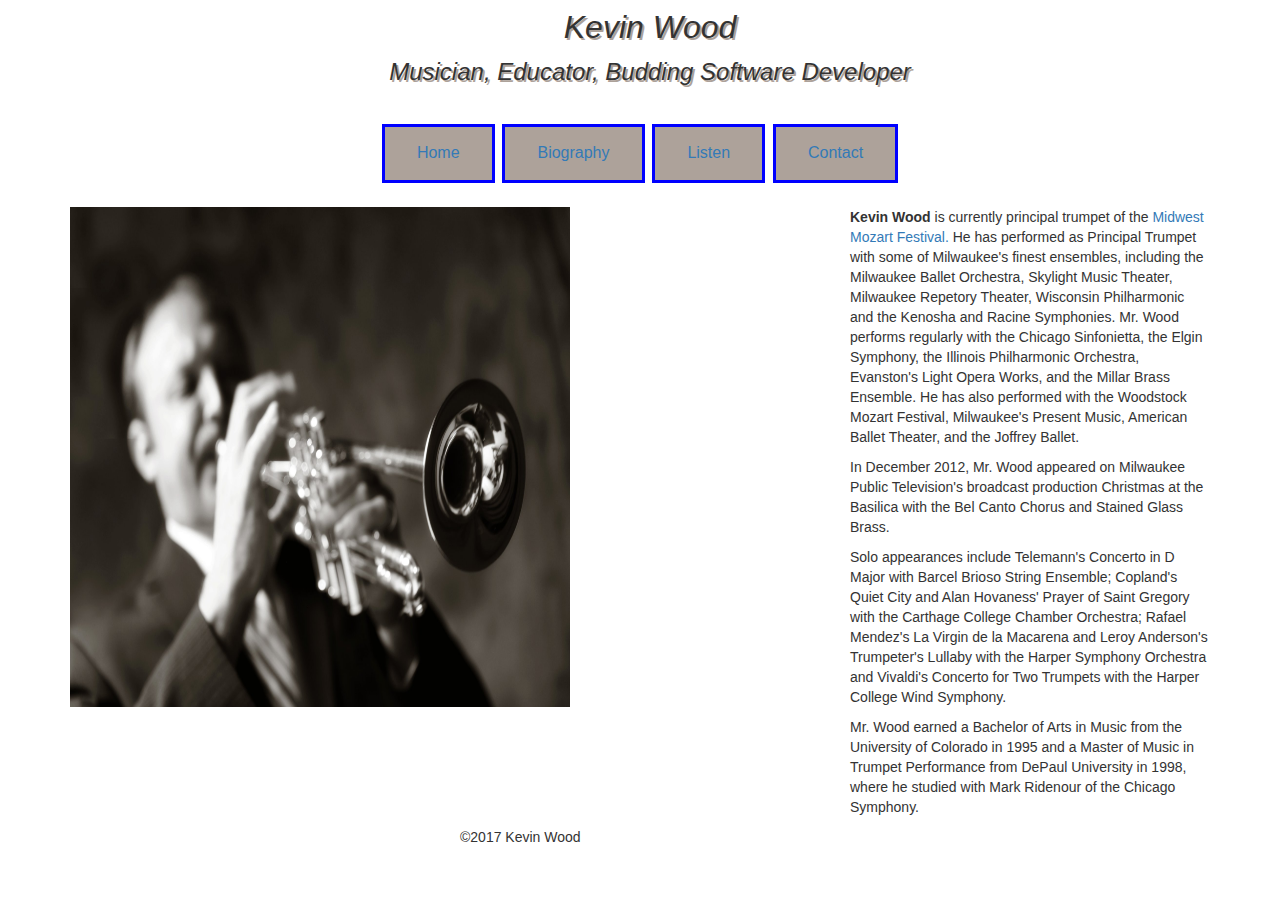
==== bio.html @ 0f811eec "Changed file structure" ====
<!DOCTYPE html>
<html>
	<head>
		<meta charset="UTF=8">
		<meta http-equiv="X-UA-Compatible" content="IE=edge">
   		<meta name="viewport" content="width=device-width, initial-scale=1">
   		<title>Kevin Wood Bio</title>
		<meta name="description"content="Trumpet Performance, Instruction">
		<meta name="keywords" content="Kevin, brass music">
		<meta name="author" content="Kevin Wood">
		<link href="https://maxcdn.bootstrapcdn.com/bootstrap/3.3.6/css/bootstrap.min.css" 
   				rel="stylesheet" integrity=“sha256-7s5uDGW3AHqw6xtJmNNtr+OBRJUlgkNJEo78P4b0yRw
   				= sha512-nNo+yCHEyn0smMxSswnf/OnX6/KwJuZTlNZBjauKhTK0c+zT
   				+q5JOCx0UFhXQ6rJR9jg6Es8gPuD2uZcYDLqSw==" crossorigin="anonymous">  
		<link rel="stylesheet" type="text/css" href="styles.css">
	</head>

	<body>
		
		<header class="container">
			<div class="row">
				<div class="col-sm-4"></div>
				<div class="col-sm1-4">
					<h3 class="title">Kevin Wood</h3>	
					<p id="title2">Musician, Educator, Budding Software Developer</p>
				</div>
				<div class="col-sm-4"></div>
		</header>

		<nav class="navigation">
			<button class="button"><a href ="index.html">Home</a></button>
			<button class="button"><a href ="bio.html">Biography</a></button>
			<button class="button"><a href ="listen.html">Listen</a></button>
			<button class="button"><a href ="contact.html">Contact</a></button>
		</nav>

		<div class="container">
			<div class="row">
				<div class="col-sm-8">
					<img class="kevinpic" src="css/kevin.jpg">
				</div>
				<div class="col-sm-4">
					<div id="bio">
						<p><strong>Kevin Wood</strong> is currently principal trumpet of the <a href="http://www.midwestmozart.org/" class="link">Midwest Mozart Festival.</a> He has performed as Principal Trumpet with some of Milwaukee's finest ensembles, including the Milwaukee Ballet Orchestra, Skylight Music Theater, Milwaukee Repetory Theater, Wisconsin Philharmonic and the Kenosha and Racine Symphonies. Mr. Wood performs regularly with the Chicago Sinfonietta, the Elgin Symphony, the Illinois Philharmonic Orchestra, Evanston's Light Opera Works, and the Millar Brass Ensemble. He has also performed with the Woodstock Mozart Festival, Milwaukee's Present Music, American Ballet Theater, and the Joffrey Ballet.
						</p>
						<p>In December 2012, Mr. Wood appeared on Milwaukee Public Television's broadcast production Christmas at the Basilica with the Bel Canto Chorus and Stained Glass Brass.
						</p>
						<p>
						Solo appearances include Telemann's Concerto in D Major with Barcel Brioso String Ensemble; Copland's Quiet City and Alan Hovaness' Prayer of Saint Gregory with the Carthage College Chamber Orchestra; Rafael Mendez's La Virgin de la Macarena and Leroy Anderson's Trumpeter's Lullaby with the Harper Symphony Orchestra and Vivaldi's Concerto for Two Trumpets with the Harper College Wind Symphony.
						</p>
						<p>
						Mr. Wood earned a Bachelor of Arts in Music from the University of Colorado in 1995 and a Master of Music in Trumpet Performance from DePaul University in 1998, where he studied with Mark Ridenour of the Chicago Symphony.
						</p>
					</div>
				</div>
			</div>
		</div>

		<footer class="container">
			<div class="row">
				<p class="col-sm-4">
				<p class="col-sm-4">&copy;2017 Kevin Wood</p>
				<p class="col-sm-4">
		</footer>

	</body>
</html>
---- styles.css ----
body {
	background-image: url(http://mmensembles.com/2017/i/bg.jpg);
}

.title {
	text-align: center;
	text-shadow: 2px 2px #ada29a;
	font-size: 32px;
	font-style: italic;
	width: 100%;
    border:
    padding: 10px;
    margin: 10px;
}

#title2 {
	text-align: center;
	text-shadow: 2px 2px #ada29a;
	font-size: 24px;
	font-style: italic;
	width: 100%;
    border:
    padding: 10px;
    margin: 10px;
}

.navigation {
	color:blue;
	text-align: center;
	padding:10px;
	margin: 10px;
}

.headshot {
	width: 300px;
	height: 400px;
}

.music {
	position:absolute;
	width: 500px;
	height: 500px;
}

.kevinpic {
	height: 500px;
	width: 500px;
}

.button {
	background-color: #ada29a;
    border: solid blue;
    color: blue;
    padding: 15px 32px;
    text-align: center;
    text-decoration: none;
    display: inline-block;
    font-size: 16px;
    margin: 4px 2px;
    cursor: pointer;
    transition-duration: .4s;
}

.button :hover {
  color: yellow;
  text-decoration: none;
}

#greeting {
	text-align: left;
	font-size: 18px;
}

a.link :hover {
	color: yellow;
	text-decoration: none;
}

#form {
	display: inline-block;
	width:450px;
	height:450px;
	margin: 1em;
	text-align: center;
}

.playlist {
	font-family: arial, sans-serif;
    border-collapse: collapse;
    width: 100%;
}

td, th {
	border: 2px solid blue;
	color: blue;
    text-align: left;
    padding: 20px;
}




input[type=submit]:hover {
    background-color: yellow;
}

input[type=reset]:hover {
	background-color: yellow;
}

#legend {
	color:blue;
	font-size: 16px;
	background-color: #ada29a;
	border: solid blue;
	padding: 15px;
}

#copyright {
	font-size: 24px:
	font-style: bold;
}
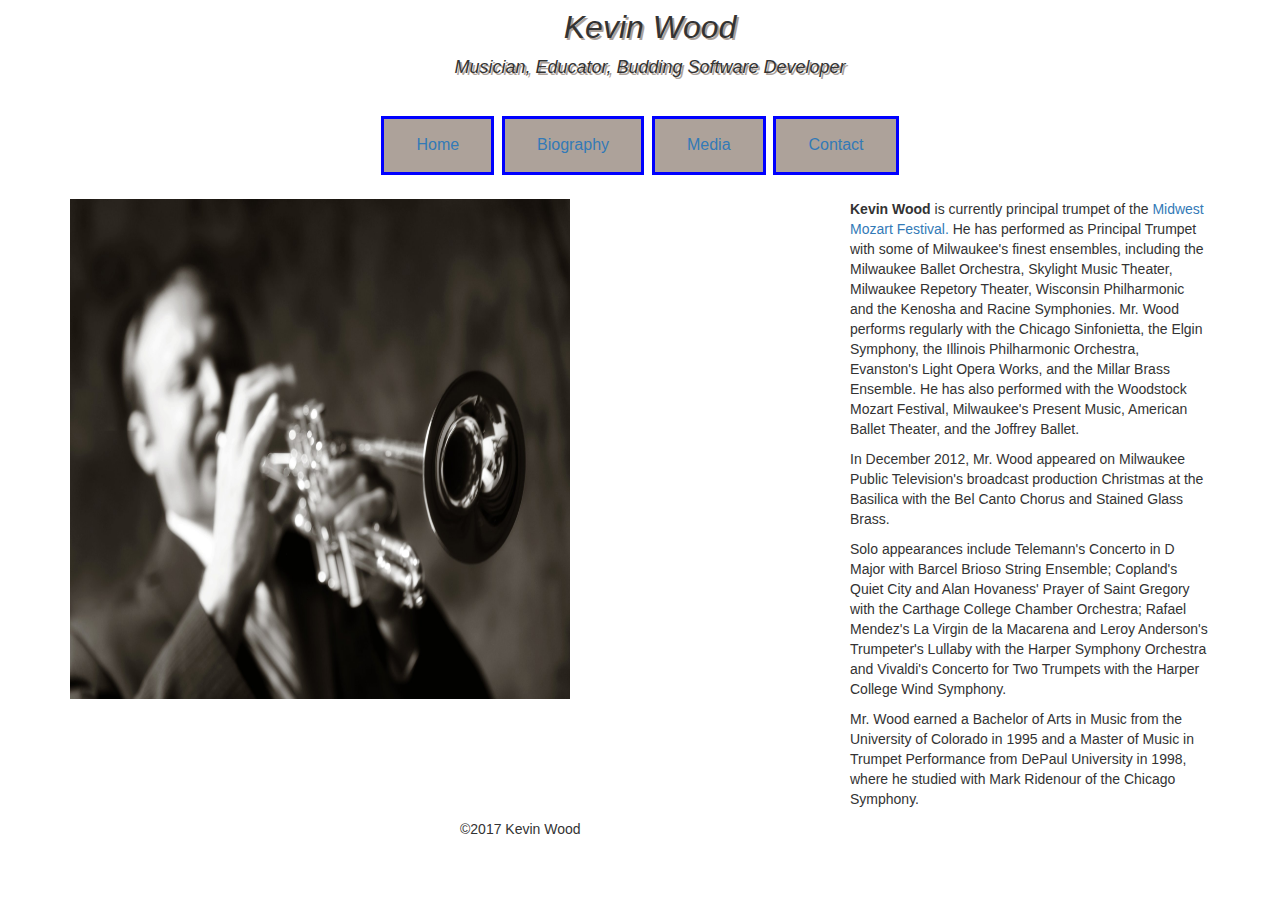
==== commit 0e5d72e5: "Made minor layout and cosmetic changes." ====
--- a/bio.html
+++ b/bio.html
@@ -30,7 +30,7 @@
 		<nav class="navigation">
 			<button class="button"><a href ="index.html">Home</a></button>
 			<button class="button"><a href ="bio.html">Biography</a></button>
-			<button class="button"><a href ="listen.html">Listen</a></button>
+			<button class="button"><a href ="listen.html">Media</a></button>
 			<button class="button"><a href ="contact.html">Contact</a></button>
 		</nav>
 
--- a/styles.css
+++ b/styles.css
@@ -16,7 +16,7 @@
 #title2 {
 	text-align: center;
 	text-shadow: 2px 2px #ada29a;
-	font-size: 24px;
+	font-size: 18px;
 	font-style: italic;
 	width: 100%;
     border:
@@ -33,7 +33,7 @@
 
 .headshot {
 	width: 300px;
-	height: 400px;
+	height: 300px;
 }
 
 .music {
@@ -84,22 +84,6 @@
 	text-align: center;
 }
 
-.playlist {
-	font-family: arial, sans-serif;
-    border-collapse: collapse;
-    width: 100%;
-}
-
-td, th {
-	border: 2px solid blue;
-	color: blue;
-    text-align: left;
-    padding: 20px;
-}
-
-
-
-
 input[type=submit]:hover {
     background-color: yellow;
 }
@@ -110,10 +94,12 @@
 
 #legend {
 	color:blue;
-	font-size: 16px;
+	font-size: 14px;
+	width:150px;
 	background-color: #ada29a;
 	border: solid blue;
-	padding: 15px;
+	padding: 10px;
+	justify-content: right:;
 }
 
 #copyright {
@@ -121,3 +107,7 @@
 	font-style: bold;
 }
 
+.audio {
+	width:100%
+	height: 200px;
+}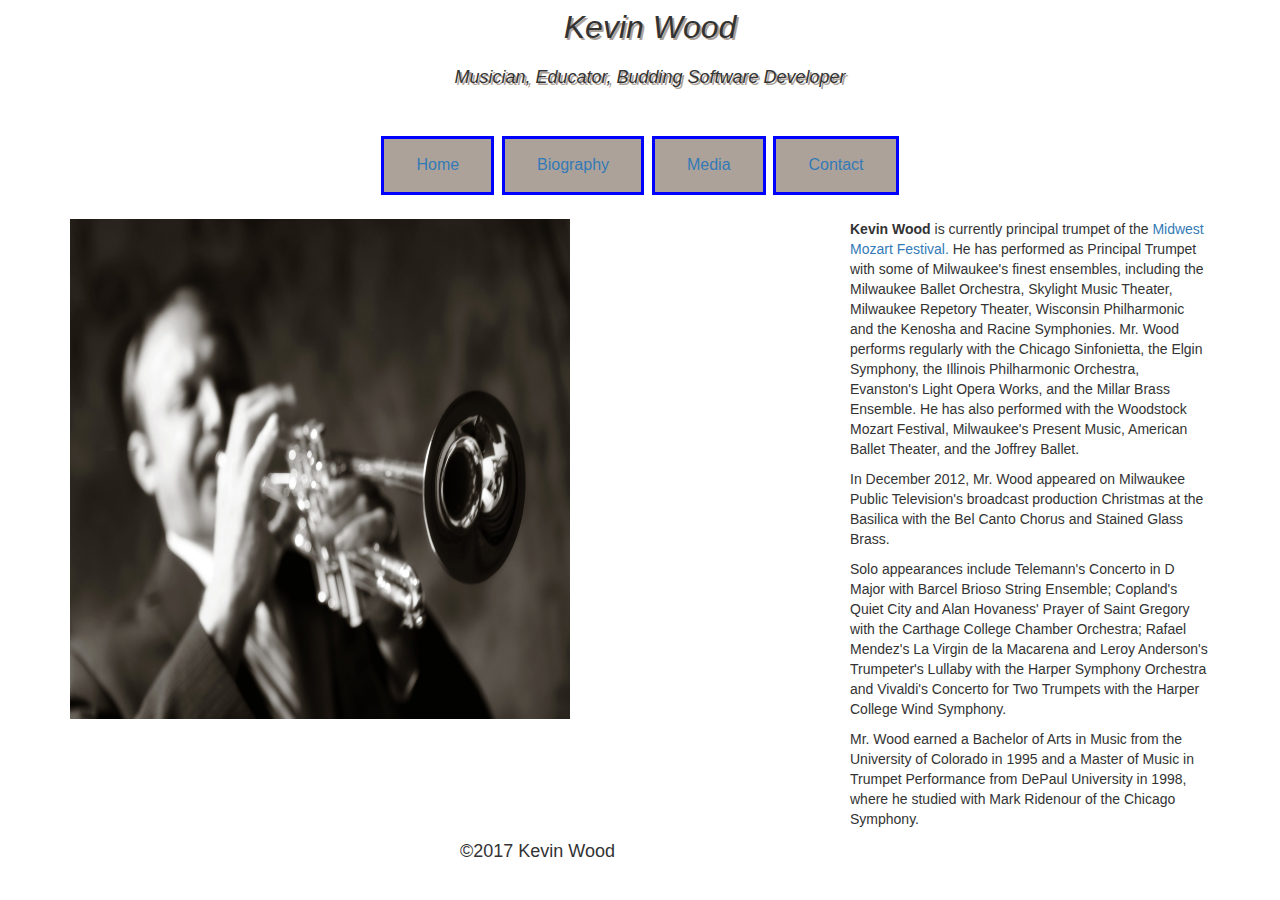
==== commit 64b6fdbd: "Minor cosmetic changes, cleaned up css code." ====
--- a/bio.html
+++ b/bio.html
@@ -58,10 +58,15 @@
 
 		<footer class="container">
 			<div class="row">
-				<p class="col-sm-4">
-				<p class="col-sm-4">&copy;2017 Kevin Wood</p>
-				<p class="col-sm-4">
+				<div class="col-sm-4"></div>
+				
+				<div class="col-sm-4">
+					<p id="copyright">&copy;2017 Kevin Wood</p>
+				</div>
+				
+				<div class="col-sm-4"></div>
+			</div>
 		</footer>
-
+		
 	</body>
 </html>
--- a/styles.css
+++ b/styles.css
@@ -19,7 +19,6 @@
 	font-size: 18px;
 	font-style: italic;
 	width: 100%;
-    border:
     padding: 10px;
     margin: 10px;
 }
@@ -103,11 +102,11 @@
 }
 
 #copyright {
-	font-size: 24px:
+	font-size: 18px;
 	font-style: bold;
 }
 
-.audio {
-	width:100%
-	height: 200px;
+p.media {
+	font-size:12px;
+	font-weight: bold;
 }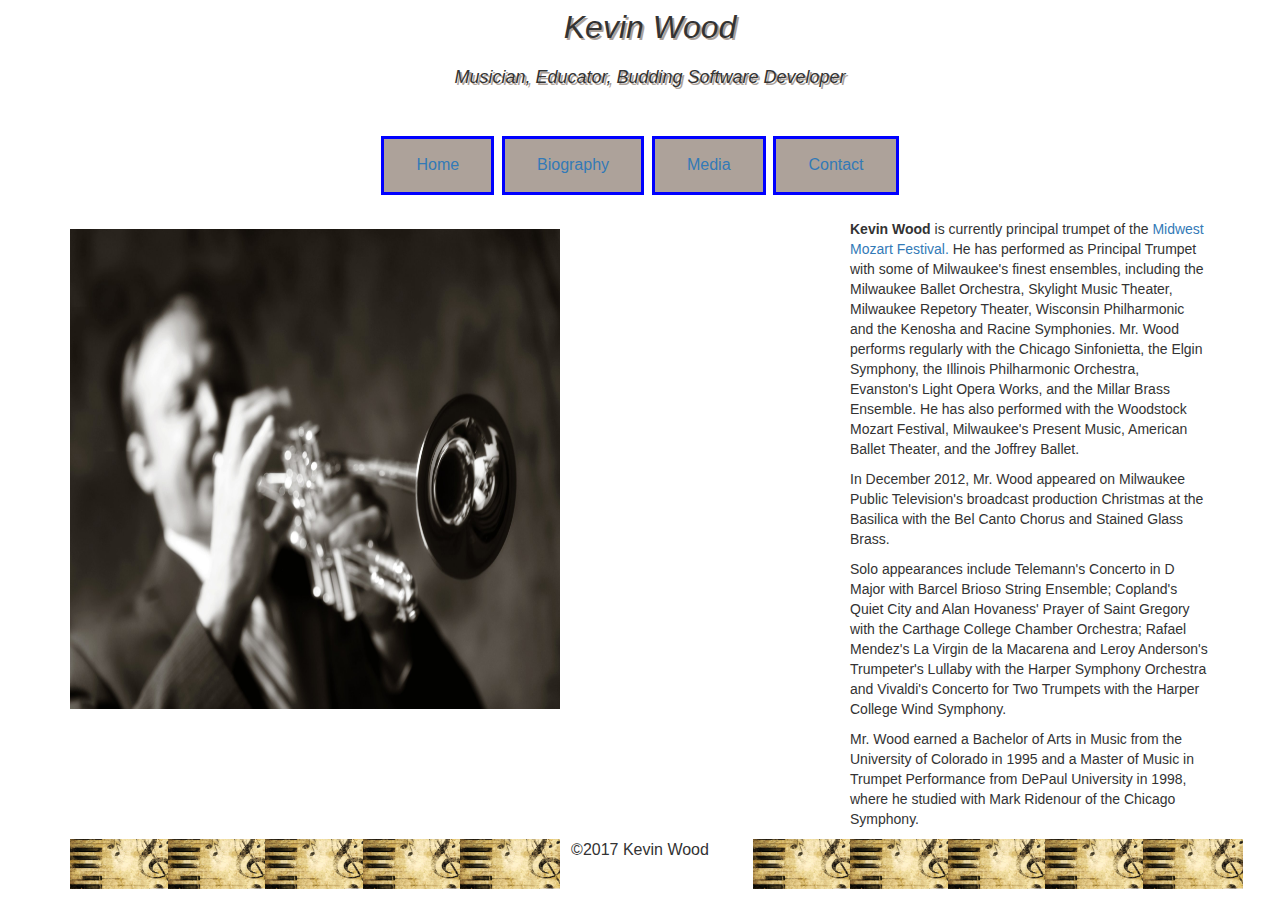
==== commit b5c64f7e: "Added graphic to bottom of pages" ====
--- a/bio.html
+++ b/bio.html
@@ -58,13 +58,48 @@
 
 		<footer class="container">
 			<div class="row">
-				<div class="col-sm-4"></div>
-				
-				<div class="col-sm-4">
-					<p id="copyright">&copy;2017 Kevin Wood</p>
+				<div class="bottom col-sm-1">
+					<img class="music" src="css/sheetmusic.jpg">
 				</div>
-				
-				<div class="col-sm-4"></div>
+
+				<div class="bottom col-sm-1">
+					<img class="music" src="css/sheetmusic.jpg">
+				</div>
+
+				<div class="bottom col-sm-1">
+					<img class="music" src="css/sheetmusic.jpg">
+				</div>
+
+				<div class="bottom col-sm-1">
+					<img class="music" src="css/sheetmusic.jpg">
+				</div>
+
+				<div class="bottom col-sm-1">
+					<img class="music" src="css/sheetmusic.jpg">
+				</div>
+
+				<div class="col-sm-2"><p id="copyright">&copy;2017 Kevin Wood</p>
+				</div>
+
+				<div class="bottom col-sm-1">
+					<img class="music" src="css/sheetmusic.jpg">
+				</div>
+
+				<div class="bottom col-sm-1">
+					<img class="music" src="css/sheetmusic.jpg">
+				</div>
+
+				<div class="bottom col-sm-1">
+					<img class="music" src="css/sheetmusic.jpg">
+				</div>
+
+				<div class="bottom col-sm-1">
+					<img class="music" src="css/sheetmusic.jpg">
+				</div>
+
+				<div class="bottom col-sm-1">
+					<img class="music" src="css/sheetmusic.jpg">
+				</div>
 			</div>
 		</footer>
 		
--- a/styles.css
+++ b/styles.css
@@ -37,11 +37,12 @@
 
 .music {
 	position:absolute;
-	width: 500px;
-	height: 500px;
+	width: 100px;
+	height: 50px;
 }
 
 .kevinpic {
+	padding: 10px 10px 10px 0px;
 	height: 500px;
 	width: 500px;
 }
@@ -101,8 +102,14 @@
 	justify-content: right:;
 }
 
+.bottom.col-sm-2 {
+
+}
+
+
 #copyright {
-	font-size: 18px;
+	text-align:center;
+	font-size: 16px;
 	font-style: bold;
 }
 
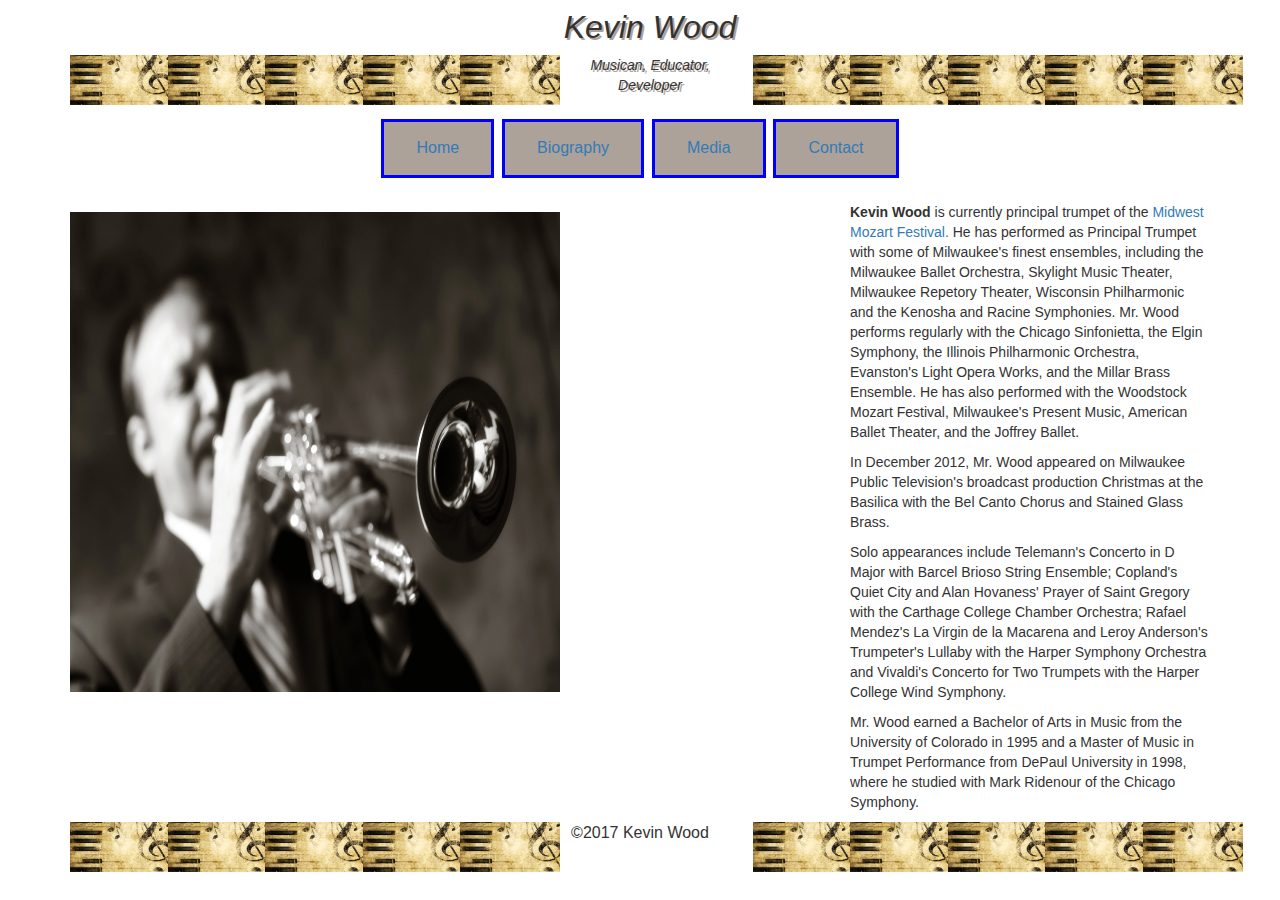
==== commit af5bdf99: "Added graphic to header." ====
--- a/bio.html
+++ b/bio.html
@@ -17,14 +17,59 @@
 
 	<body>
 		
-		<header class="container">
+		<div class="container">
+  		<div class="col-sm-4"></div>
+  		<div class="col-sm-4">
+  			<h3 class="title">Kevin Wood</h3>
+  		</div>
+  		<div class="col-sm-4"></div>
+  	</div>
+
+	<header class="container">
 			<div class="row">
-				<div class="col-sm-4"></div>
-				<div class="col-sm1-4">
-					<h3 class="title">Kevin Wood</h3>	
-					<p id="title2">Musician, Educator, Budding Software Developer</p>
+				<div class="bottom col-sm-1">
+					<img class="music" src="css/sheetmusic.jpg">
 				</div>
-				<div class="col-sm-4"></div>
+
+				<div class="bottom col-sm-1">
+					<img class="music" src="css/sheetmusic.jpg">
+				</div>
+
+				<div class="bottom col-sm-1">
+					<img class="music" src="css/sheetmusic.jpg">
+				</div>
+
+				<div class="bottom col-sm-1">
+					<img class="music" src="css/sheetmusic.jpg">
+				</div>
+
+				<div class="bottom col-sm-1">
+					<img class="music" src="css/sheetmusic.jpg">
+				</div>
+
+				<div class="col-sm-2"><p id="title2">Musican, Educator, Developer</p>
+				</div>
+
+				<div class="bottom col-sm-1">
+					<img class="music" src="css/sheetmusic.jpg">
+				</div>
+
+				<div class="bottom col-sm-1">
+					<img class="music" src="css/sheetmusic.jpg">
+				</div>
+
+				<div class="bottom col-sm-1">
+					<img class="music" src="css/sheetmusic.jpg">
+				</div>
+
+				<div class="bottom col-sm-1">
+					<img class="music" src="css/sheetmusic.jpg">
+				</div>
+
+				<div class="bottom col-sm-1">
+					<img class="music" src="css/sheetmusic.jpg">
+				</div>
+			</div>
 		</header>
 
 		<nav class="navigation">
@@ -102,6 +147,6 @@
 				</div>
 			</div>
 		</footer>
-		
+
 	</body>
 </html>
--- a/styles.css
+++ b/styles.css
@@ -16,11 +16,11 @@
 #title2 {
 	text-align: center;
 	text-shadow: 2px 2px #ada29a;
-	font-size: 18px;
+	font-size: 14px;
 	font-style: italic;
 	width: 100%;
-    padding: 10px;
-    margin: 10px;
+    padding: 0px 10px 0px 30px;
+    margin: 0px;
 }
 
 .navigation {
@@ -102,11 +102,6 @@
 	justify-content: right:;
 }
 
-.bottom.col-sm-2 {
-
-}
-
-
 #copyright {
 	text-align:center;
 	font-size: 16px;
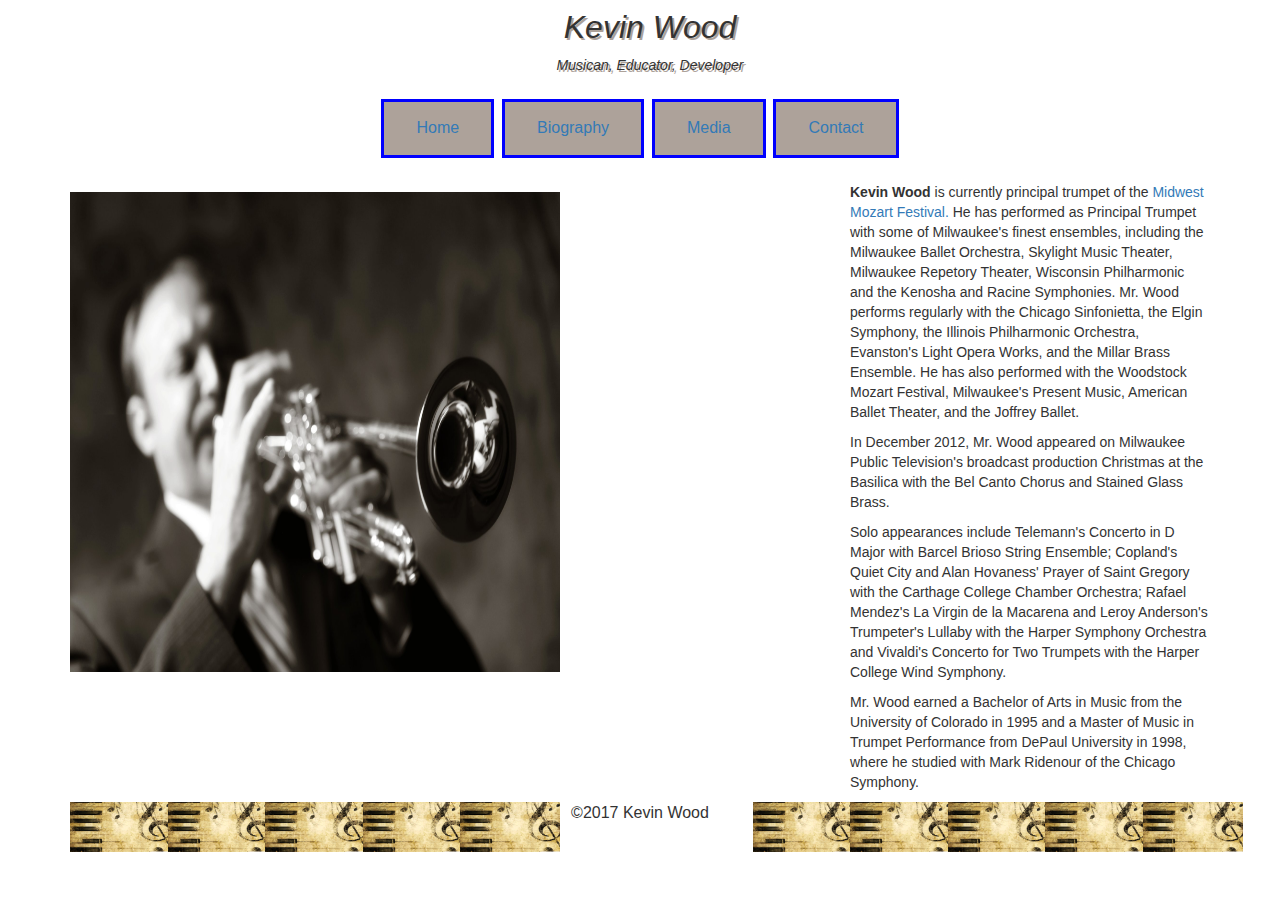
==== commit 7aabaf19: "More formatting changes. Cleaned up code." ====
--- a/bio.html
+++ b/bio.html
@@ -16,59 +16,21 @@
 	</head>
 
 	<body>
-		
+
 		<div class="container">
-  		<div class="col-sm-4"></div>
-  		<div class="col-sm-4">
-  			<h3 class="title">Kevin Wood</h3>
+  			<div class="col-sm-4"></div>
+  			<div class="col-sm-4">
+  				<h3 class="title">Kevin Wood</h3>
+  			</div>
+  			<div class="col-sm-4"></div>
   		</div>
-  		<div class="col-sm-4"></div>
-  	</div>
 
-	<header class="container">
+		<header class="container">
 			<div class="row">
-				<div class="bottom col-sm-1">
-					<img class="music" src="css/sheetmusic.jpg">
+				<div class="col-sm-4"></div>
+				<div class="col-sm-4"><p id="title2">Musican, Educator, Developer</p>
 				</div>
-
-				<div class="bottom col-sm-1">
-					<img class="music" src="css/sheetmusic.jpg">
-				</div>
-
-				<div class="bottom col-sm-1">
-					<img class="music" src="css/sheetmusic.jpg">
-				</div>
-
-				<div class="bottom col-sm-1">
-					<img class="music" src="css/sheetmusic.jpg">
-				</div>
-
-				<div class="bottom col-sm-1">
-					<img class="music" src="css/sheetmusic.jpg">
-				</div>
-
-				<div class="col-sm-2"><p id="title2">Musican, Educator, Developer</p>
-				</div>
-
-				<div class="bottom col-sm-1">
-					<img class="music" src="css/sheetmusic.jpg">
-				</div>
-
-				<div class="bottom col-sm-1">
-					<img class="music" src="css/sheetmusic.jpg">
-				</div>
-
-				<div class="bottom col-sm-1">
-					<img class="music" src="css/sheetmusic.jpg">
-				</div>
-
-				<div class="bottom col-sm-1">
-					<img class="music" src="css/sheetmusic.jpg">
-				</div>
-
-				<div class="bottom col-sm-1">
-					<img class="music" src="css/sheetmusic.jpg">
-				</div>
+				<div class="col-sm-4"><div>
 			</div>
 		</header>
 
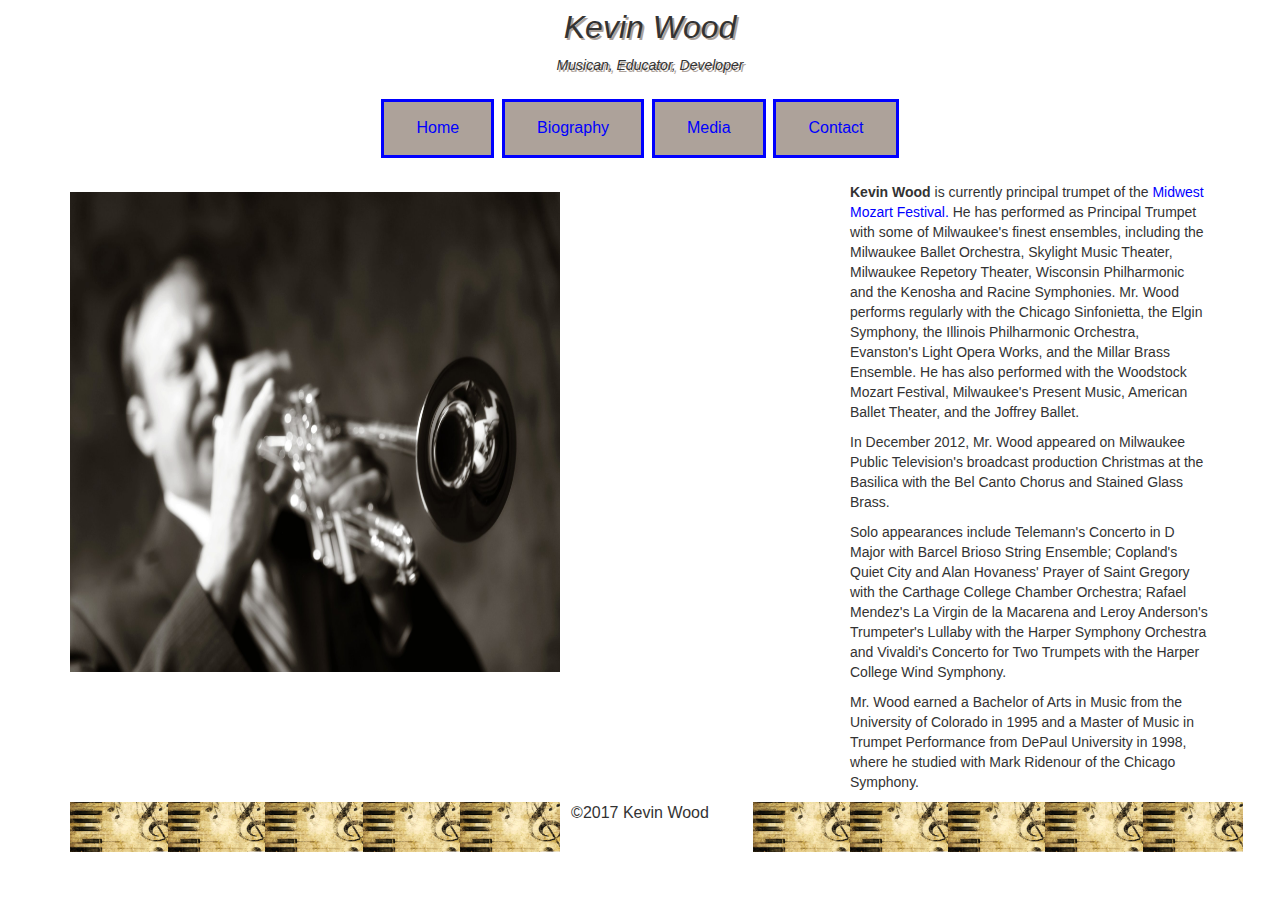
==== commit cfaa2181: "Added alternate text for main images." ====
--- a/bio.html
+++ b/bio.html
@@ -44,11 +44,11 @@
 		<div class="container">
 			<div class="row">
 				<div class="col-sm-8">
-					<img class="kevinpic" src="css/kevin.jpg">
+					<img class="kevinpic" src="css/kevin.jpg" alt="Kevin Wood">
 				</div>
 				<div class="col-sm-4">
 					<div id="bio">
-						<p><strong>Kevin Wood</strong> is currently principal trumpet of the <a href="http://www.midwestmozart.org/" class="link">Midwest Mozart Festival.</a> He has performed as Principal Trumpet with some of Milwaukee's finest ensembles, including the Milwaukee Ballet Orchestra, Skylight Music Theater, Milwaukee Repetory Theater, Wisconsin Philharmonic and the Kenosha and Racine Symphonies. Mr. Wood performs regularly with the Chicago Sinfonietta, the Elgin Symphony, the Illinois Philharmonic Orchestra, Evanston's Light Opera Works, and the Millar Brass Ensemble. He has also performed with the Woodstock Mozart Festival, Milwaukee's Present Music, American Ballet Theater, and the Joffrey Ballet.
+						<p><strong>Kevin Wood</strong> is currently principal trumpet of the <a href="http://www.midwestmozart.org/">Midwest Mozart Festival.</a> He has performed as Principal Trumpet with some of Milwaukee's finest ensembles, including the Milwaukee Ballet Orchestra, Skylight Music Theater, Milwaukee Repetory Theater, Wisconsin Philharmonic and the Kenosha and Racine Symphonies. Mr. Wood performs regularly with the Chicago Sinfonietta, the Elgin Symphony, the Illinois Philharmonic Orchestra, Evanston's Light Opera Works, and the Millar Brass Ensemble. He has also performed with the Woodstock Mozart Festival, Milwaukee's Present Music, American Ballet Theater, and the Joffrey Ballet.
 						</p>
 						<p>In December 2012, Mr. Wood appeared on Milwaukee Public Television's broadcast production Christmas at the Basilica with the Bel Canto Chorus and Stained Glass Brass.
 						</p>
--- a/styles.css
+++ b/styles.css
@@ -71,9 +71,19 @@
 	font-size: 18px;
 }
 
-a.link :hover {
-	color: yellow;
+a {
+	color: blue;
 	text-decoration: none;
+}
+
+a:visited {
+    text-decoration: none;
+}
+
+a:hover {
+	color: red;
+    text-decoration: none;
+    font-size: 18px;
 }
 
 #form {
